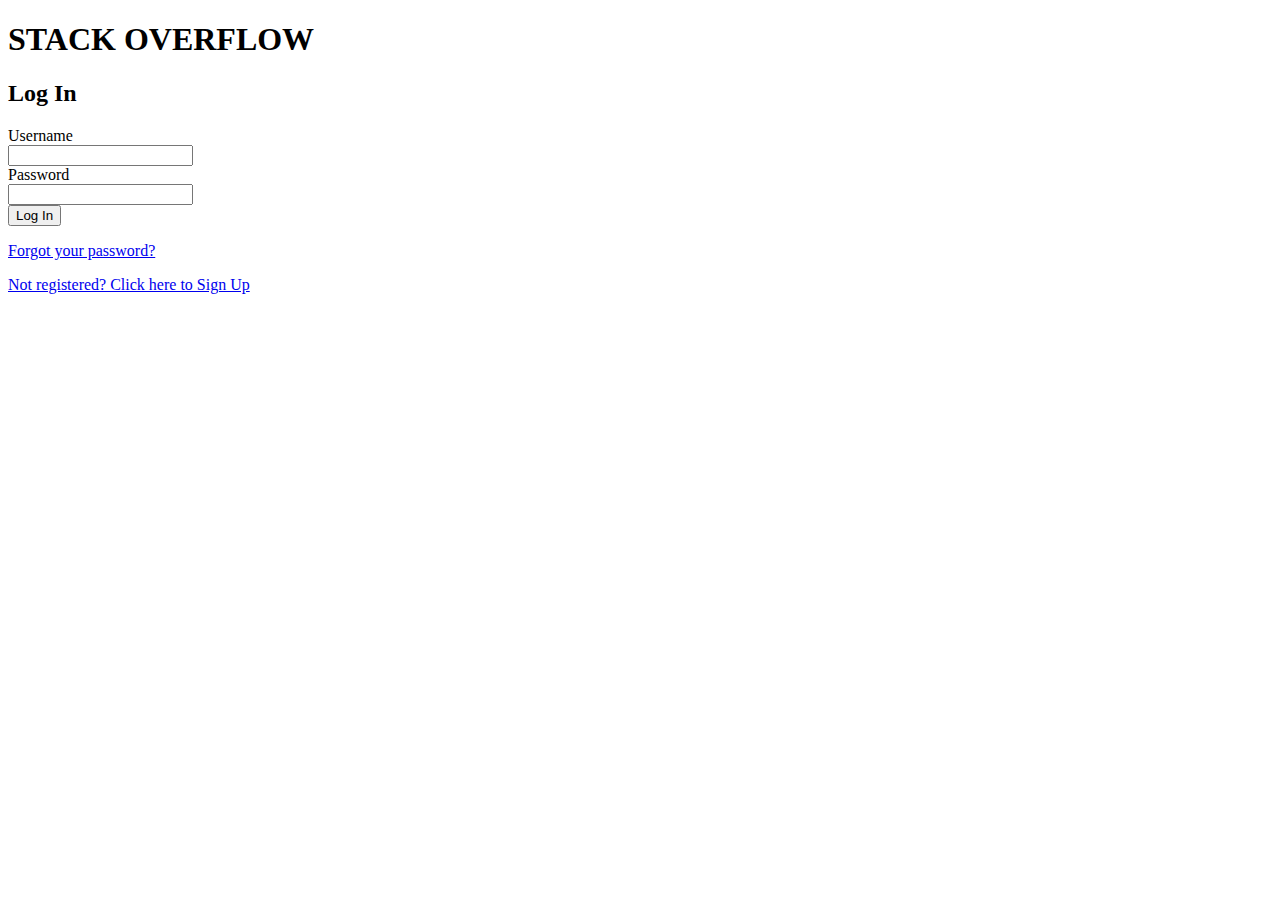
==== templates/login.html @ 85ebc203 "add html files" ====
<!DOCTYPE html>
<html>
<head>
	<title></title>
	<link rel="stylesheet" type="text/css" href="css/style.css"/>
</head>
<body>
	<div class="container">
		<div class="top">
			<h1 id="title"><span id="logo">STACK <span>OVERFLOW</span></span></h1>
		</div>
		<div class="login-box">
			<div class="box-header">
				<h2>Log In</h2>
			</div>
			<label for="username">Username</label>
			<br/>
			<input type="text" id="username">
			<br/>
			<label for="password">Password</label>
			<br/>
			<input type="password" id="password">
			<br/>
			<button type="submit" onclick="location.href='stack.html';">Log In </a></button>
			<br/>
			<a href="#"><p class="small">Forgot your password?</p></a>
			<a href="signup.html"><p class="small">Not registered? Click here to Sign Up</p></a>
				
		</div>
	</div>
	</body>
	</html>
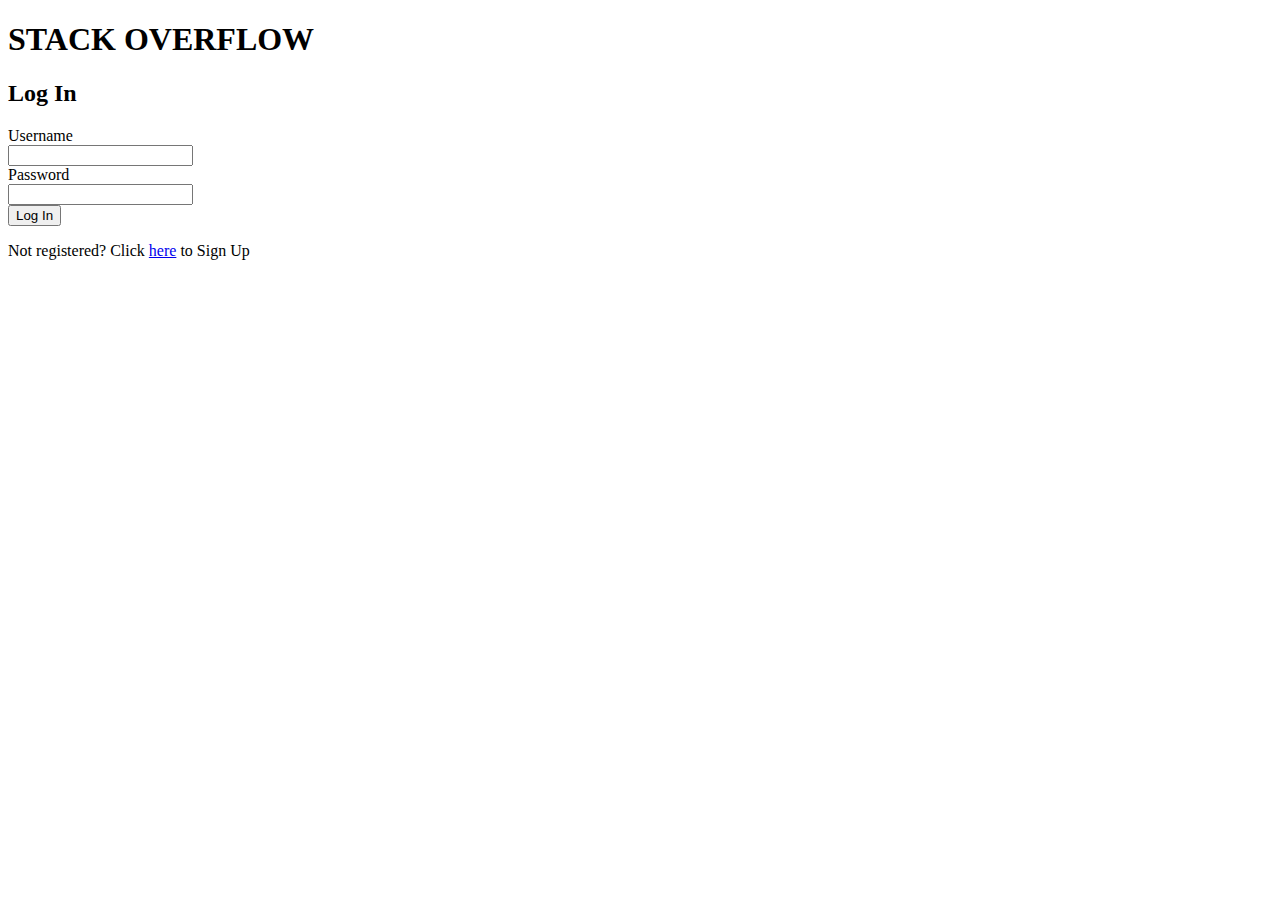
==== commit 4edfdb88: "[feature #160123236] Add login page" ====
--- a/templates/login.html
+++ b/templates/login.html
@@ -21,10 +21,9 @@
 			<br/>
 			<input type="password" id="password">
 			<br/>
-			<button type="submit" onclick="location.href='stack.html';">Log In </a></button>
+			<button type="submit" onclick="location.href='profile.html';">Log In </a></button>
 			<br/>
-			<a href="#"><p class="small">Forgot your password?</p></a>
-			<a href="signup.html"><p class="small">Not registered? Click here to Sign Up</p></a>
+			<p class="small">Not registered? Click <a href="signup.html">here</a> to Sign Up</p>
 				
 		</div>
 	</div>
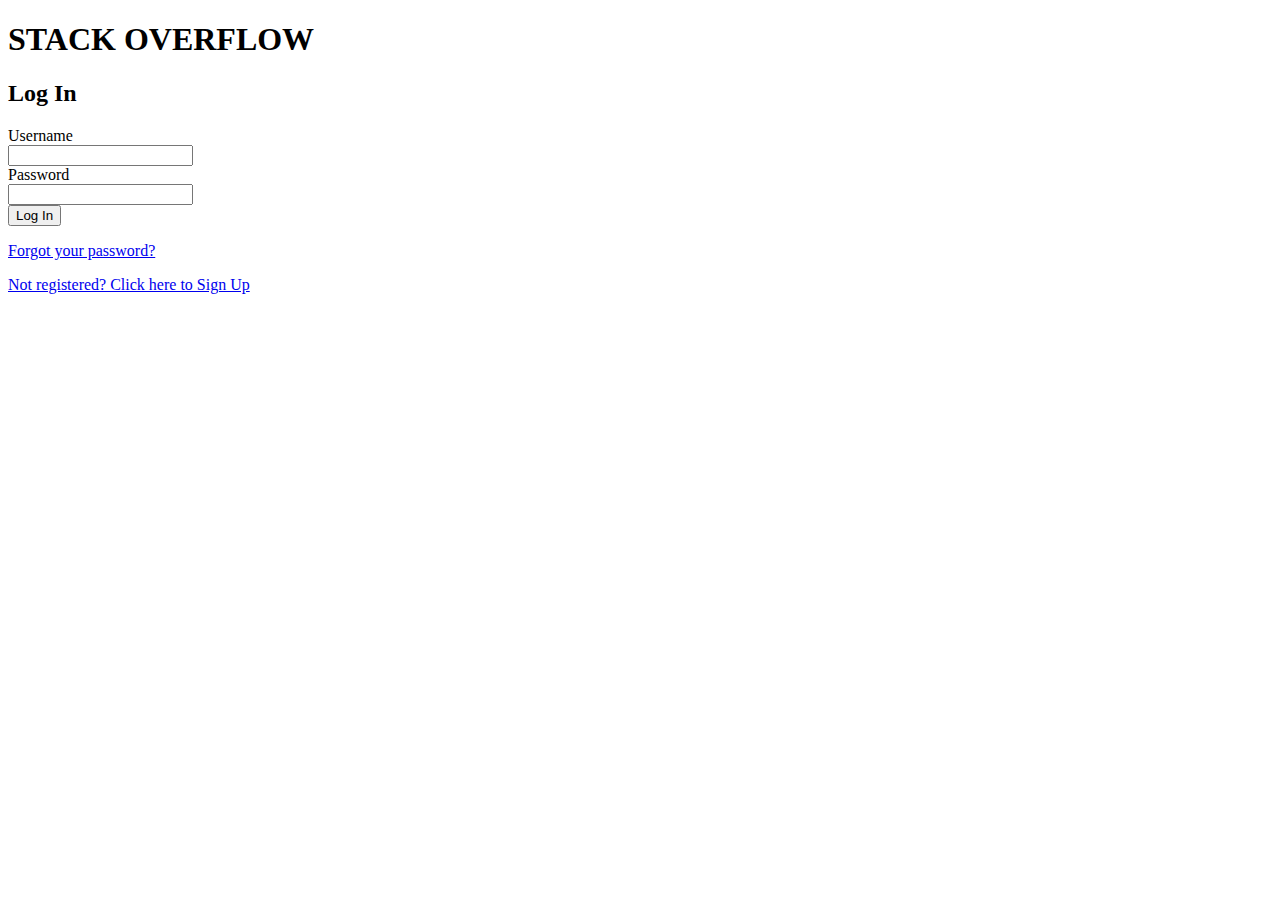
==== commit 5997bd61: "Merge ee835af781a989d4bd4ec3c712aa5f804e2340cb into 0f14a43002c41f12cba02760815cca1539d4b138" ====
--- a/templates/login.html
+++ b/templates/login.html
@@ -21,9 +21,10 @@
 			<br/>
 			<input type="password" id="password">
 			<br/>
-			<button type="submit" onclick="location.href='profile.html';">Log In </a></button>
+			<button type="submit" onclick="location.href='stack.html';">Log In </a></button>
 			<br/>
-			<p class="small">Not registered? Click <a href="signup.html">here</a> to Sign Up</p>
+			<a href="#"><p class="small">Forgot your password?</p></a>
+			<a href="signup.html"><p class="small">Not registered? Click here to Sign Up</p></a>
 				
 		</div>
 	</div>
